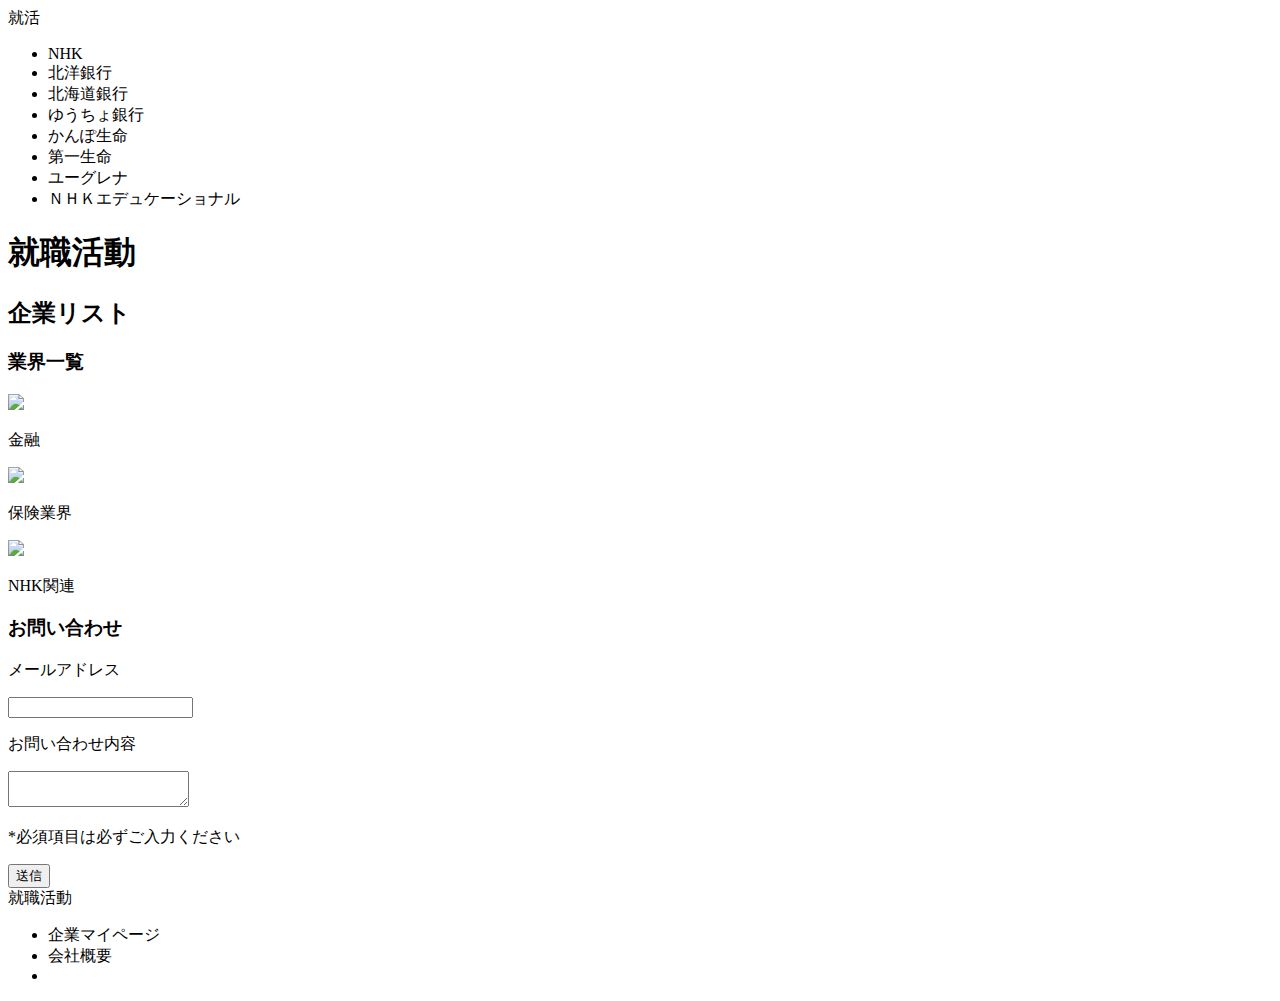
==== インデックス.html @ 3a63247d "Update and rename index.html to インデックス.html" ====
<!DOCTYPE html>

<html>

<head>

  <meta charset="utf-8">

  <title>first creation</title>
  <link rel="stylesheet" href="https://baby-elephant.github.io/baby-elephant.github.io/stylesheet.css"/>

</head>


<body>
<div class="header">

  <div class="header-logo">就活</div>

  <div class="header-list">
    <ul>
      <li>NHK</li>
      <li>北洋銀行</li>
      <li>北海道銀行
      <li>ゆうちょ銀行</li>
      <li>かんぽ生命</li>
      <li>第一生命</li>
      <li>ユーグレナ</li>
      <li>ＮＨＫエデュケーショナル</li>
    </ul>
  </div>

  </div>

  <div class="main">

    <div class="copy-container">
      <h1>就職<span>活動</span></h1>
      <h2>企業リスト</h2>
    </div>

    <div class="contents">
      <h3 class="section-title">業界一覧</h3>

      <div class="contents-item">
        <img src="https://s3-ap-northeast-1.amazonaws.com/progate/shared/images/lesson/html/study/html.svg">
        <p>金融</p>
      </div>

      <div class="contents-item">
        <img src="https://s3-ap-northeast-1.amazonaws.com/progate/shared/images/lesson/html/study/ruby.svg">
        <p>保険業界</p>
      </div>

      <div class="contents-item">
        <img src="https://s3-ap-northeast-1.amazonaws.com/progate/shared/images/lesson/html/study/swift.svg">
        <p>NHK関連</p>


      </div>


    </div>


    <div class="contact-form">
      <h3 class="section-title">お問い合わせ</h3>

      <p>メールアドレス</p>
      <input>

      <p>お問い合わせ内容</p>
      <textarea></textarea>

      <p>*必須項目は必ずご入力ください</p>
      <input class="contact-submit" type="submit" value="送信">
    </div>


  </div>

  <div class="footer">
    <div class="footer-logo">就職活動</div>
    <div class="footer-list">
      <ul>
        <li>企業マイページ</li>
        <li>会社概要</li>
        <li></li>
      </ul>
    </div>

  </div>

</body>

</html>
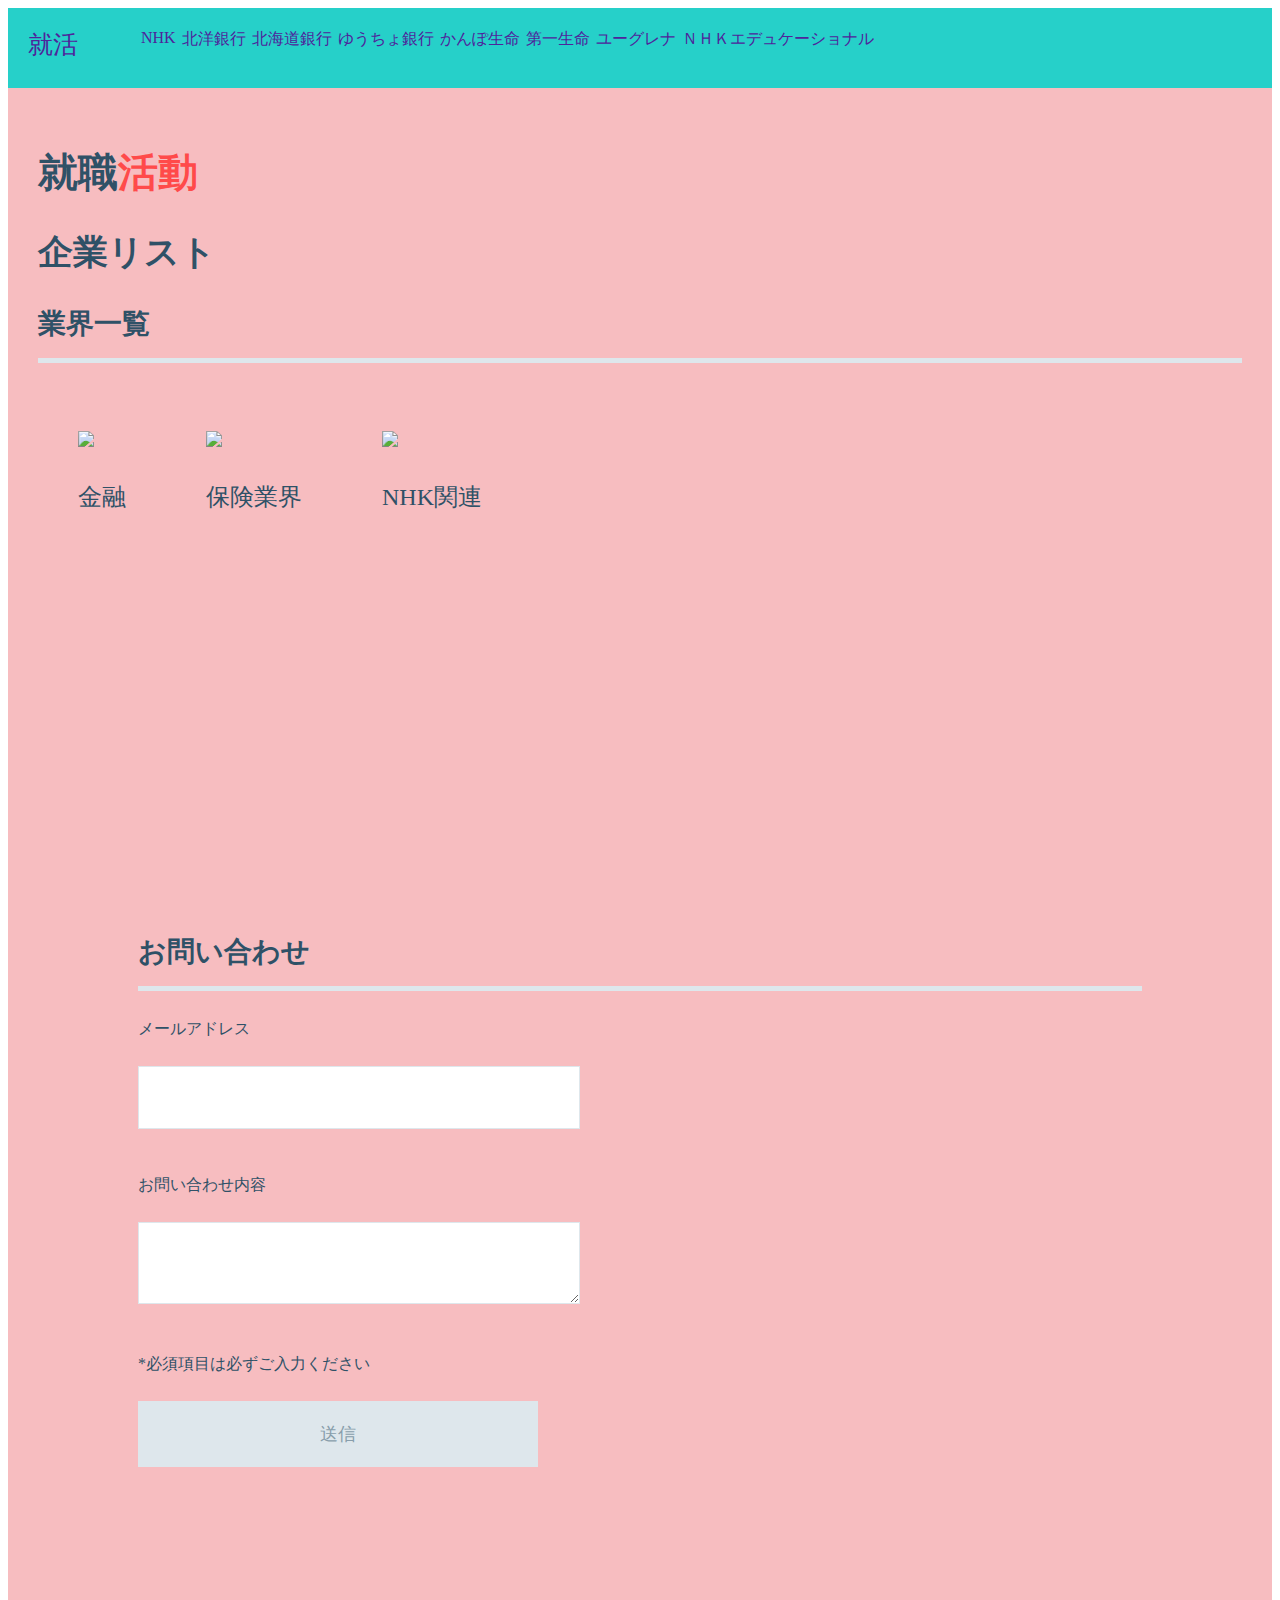
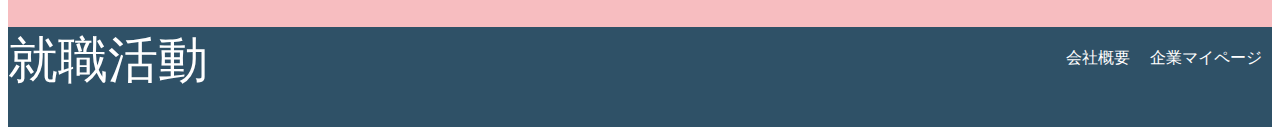
==== commit 9ef98d8c: "Update インデックス.html" ====
--- a/インデックス.html
+++ b/インデックス.html
@@ -7,7 +7,7 @@
   <meta charset="utf-8">
 
   <title>first creation</title>
-  <link rel="stylesheet" href="https://baby-elephant.github.io/baby-elephant.github.io/stylesheet.css"/>
+  <link rel="stylesheet" href="https://baby-elephant.github.io/stylesheet.css"/>
 
 </head>
 
